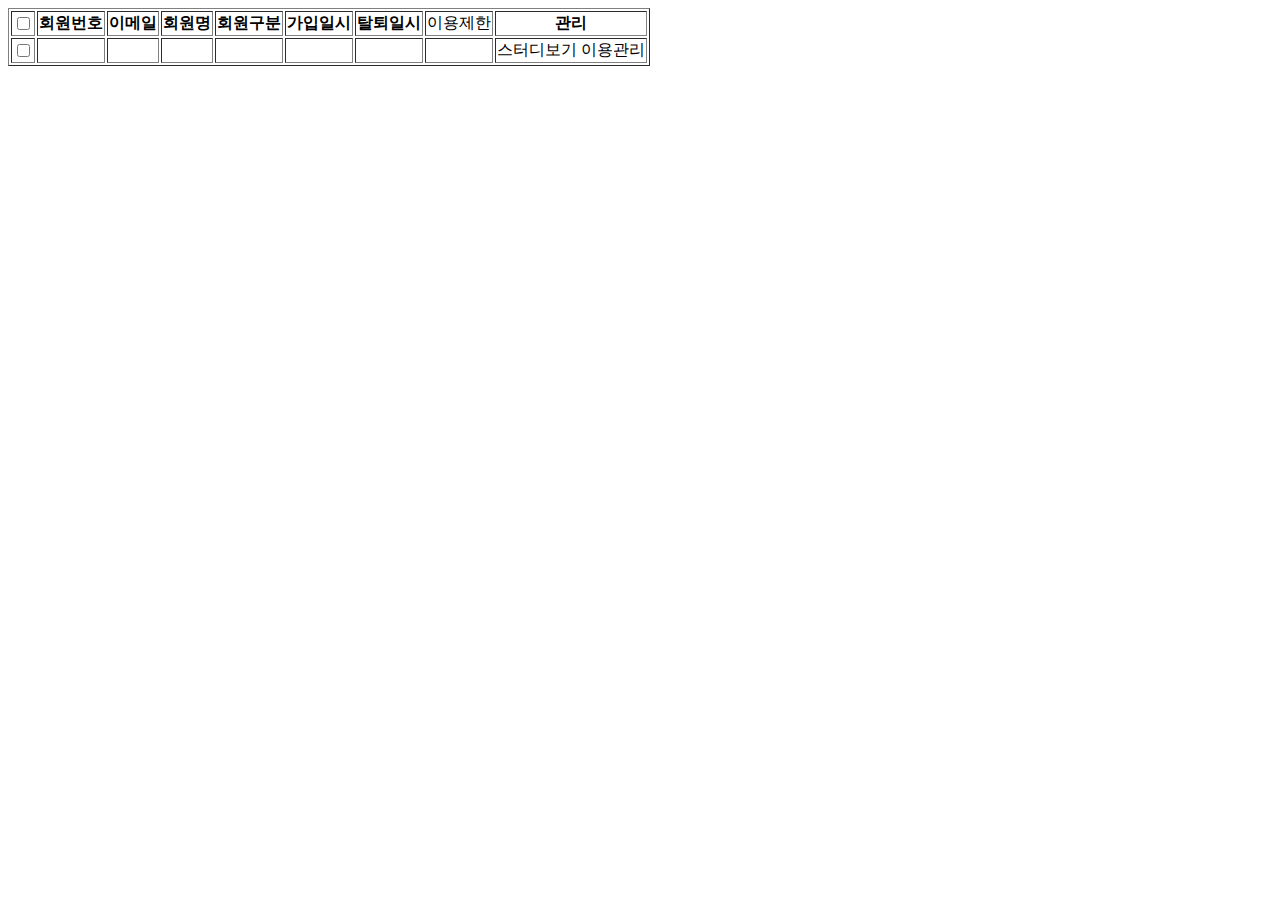
==== src/main/resources/templates/admin/user/index.html @ e1fffa21 "초기 작업" ====
<!DOCTYPE html>
<html xmlns:th="http://www.thymeleaf.org"
      xmlns:layout="http://www.ultraq.net.nz/thymeleaf/layout"
      layout:decorate="~{admin/layouts/main}">
<section layout:fragment="content">
    <nav th:replace="~{admin/user/_submenu::menus}"></nav>
    <form method="post" th:action="@{/admin/user}">
        <table border="1">
            <thead>
                <tr>
                    <th>
                        <input type="checkbox">
                    </th>
                    <th>회원번호</th>
                    <th>이메일</th>
                    <th>회원명</th>
                    <th>회원구분</th>
                    <th>가입일시</th>
                    <th>탈퇴일시</th>
                    <td>이용제한</td>
                    <th>관리</th>
                </tr>
            </thead>
            <tbody>
                <tr>
                    <!-- 체크 박스 -->
                    <td>
                        <input type="checkbox">
                    </td>
                    <!-- 회원 번호 -->
                    <td></td>
                    <!-- 이메일 -->
                    <td></td>
                    <!-- 회원명 -->
                    <td></td>
                    <!-- 회원구분 -->
                    <td></td>
                    <!-- 가입일시 -->
                    <td></td>
                    <!-- 탈퇴일시 -->
                    <td></td>
                    <!-- 이용제한 -->
                    <td></td>
                    <!-- 관리 -->
                    <td>
                        <a class="btn2">스터디보기</a>
                        <a class="btn2">이용관리</a>
                    </td>
                </tr>
            </tbody>
        </table>
    </form>
</section>
</html>
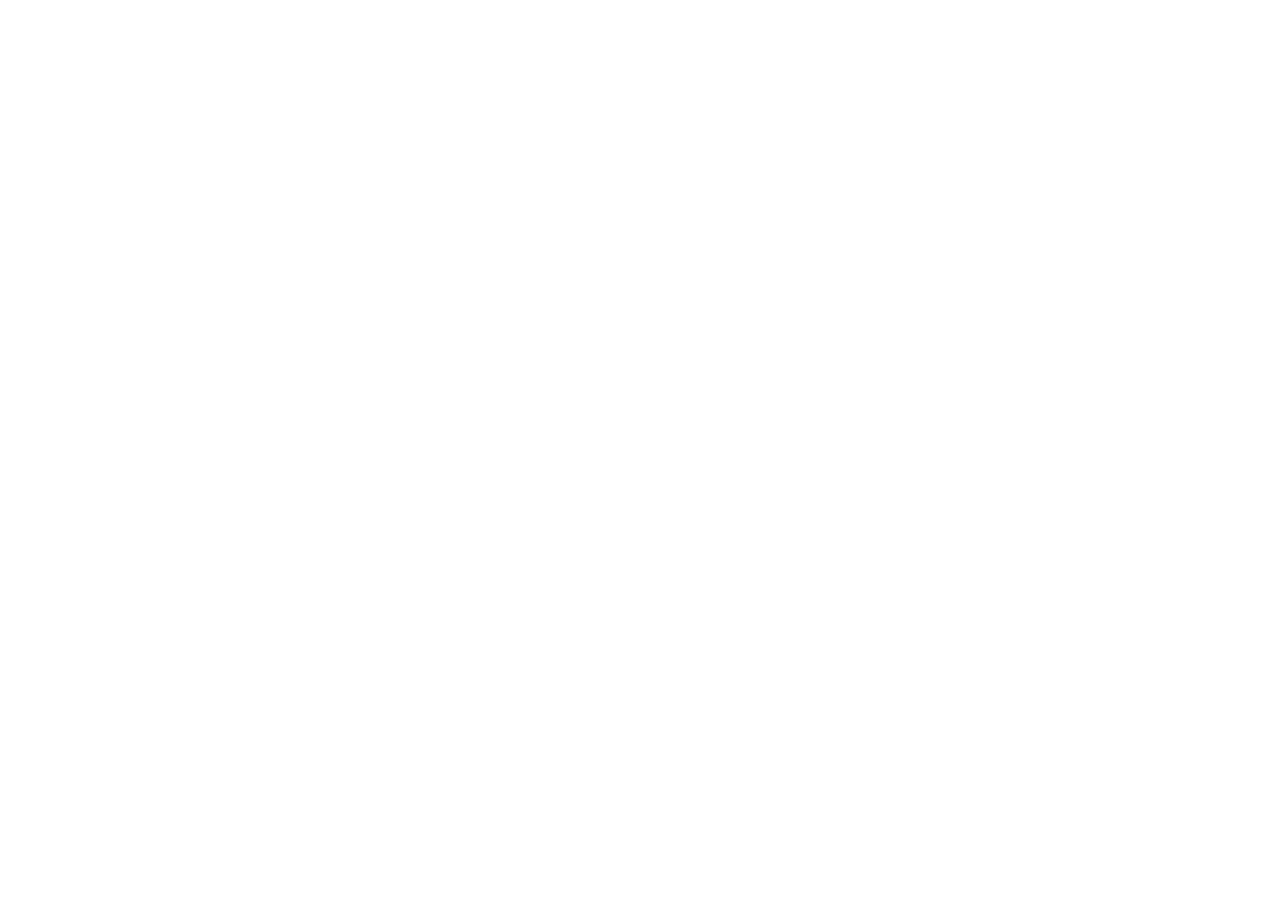
==== commit 4b61dfeb: "관리자 UI 구성" ====
--- a/src/main/resources/templates/admin/user/index.html
+++ b/src/main/resources/templates/admin/user/index.html
@@ -3,52 +3,6 @@
       xmlns:layout="http://www.ultraq.net.nz/thymeleaf/layout"
       layout:decorate="~{admin/layouts/main}">
 <section layout:fragment="content">
-    <nav th:replace="~{admin/user/_submenu::menus}"></nav>
-    <form method="post" th:action="@{/admin/user}">
-        <table border="1">
-            <thead>
-                <tr>
-                    <th>
-                        <input type="checkbox">
-                    </th>
-                    <th>회원번호</th>
-                    <th>이메일</th>
-                    <th>회원명</th>
-                    <th>회원구분</th>
-                    <th>가입일시</th>
-                    <th>탈퇴일시</th>
-                    <td>이용제한</td>
-                    <th>관리</th>
-                </tr>
-            </thead>
-            <tbody>
-                <tr>
-                    <!-- 체크 박스 -->
-                    <td>
-                        <input type="checkbox">
-                    </td>
-                    <!-- 회원 번호 -->
-                    <td></td>
-                    <!-- 이메일 -->
-                    <td></td>
-                    <!-- 회원명 -->
-                    <td></td>
-                    <!-- 회원구분 -->
-                    <td></td>
-                    <!-- 가입일시 -->
-                    <td></td>
-                    <!-- 탈퇴일시 -->
-                    <td></td>
-                    <!-- 이용제한 -->
-                    <td></td>
-                    <!-- 관리 -->
-                    <td>
-                        <a class="btn2">스터디보기</a>
-                        <a class="btn2">이용관리</a>
-                    </td>
-                </tr>
-            </tbody>
-        </table>
-    </form>
+
 </section>
 </html>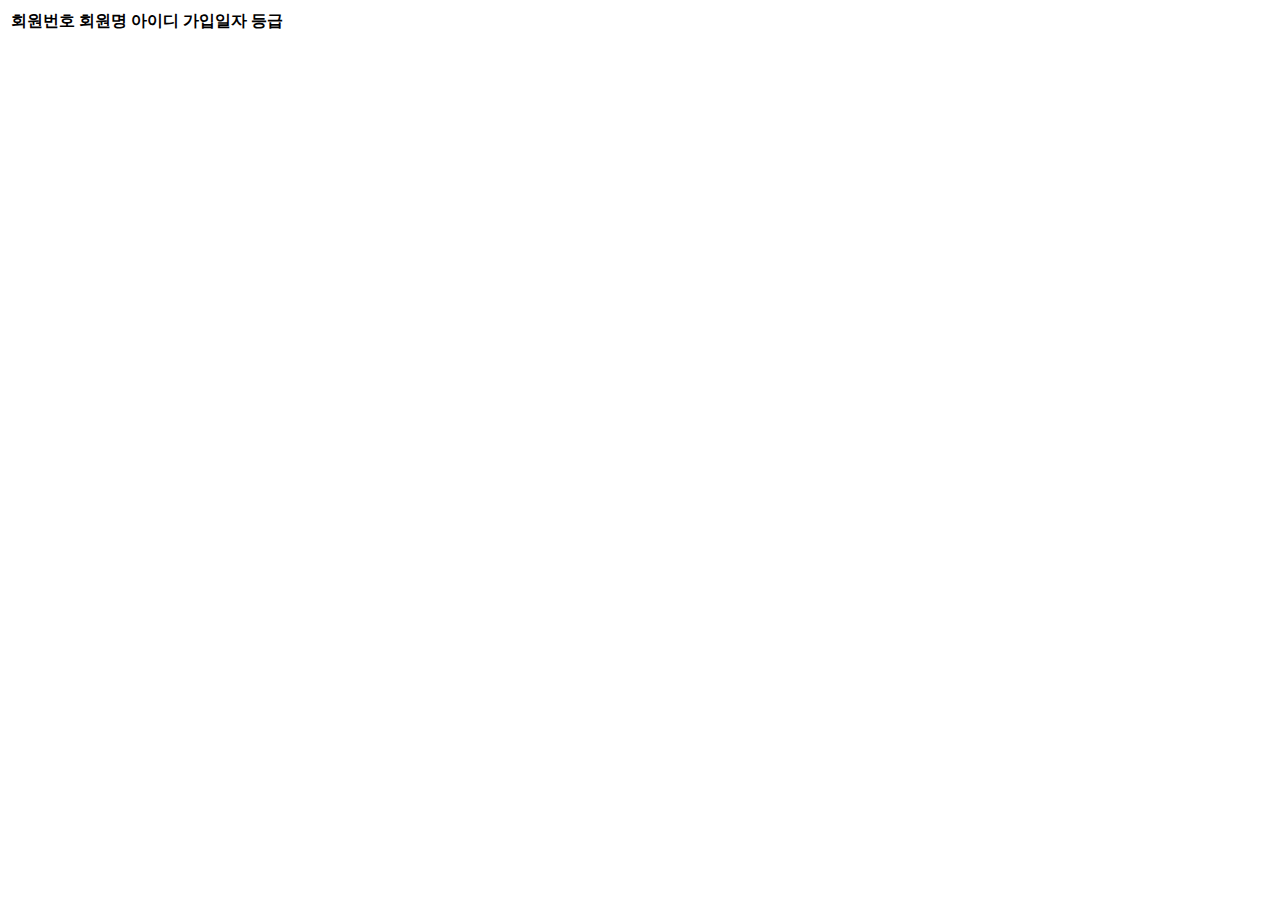
==== commit 877eef03: "user 수정" ====
--- a/src/main/resources/templates/admin/user/index.html
+++ b/src/main/resources/templates/admin/user/index.html
@@ -3,6 +3,25 @@
       xmlns:layout="http://www.ultraq.net.nz/thymeleaf/layout"
       layout:decorate="~{admin/layouts/main}">
 <section layout:fragment="content">
+    <table>
+        <thead>
+        <tr class="th">
+            <th>회원번호</th>
+            <th>회원명</th>
+            <th>아이디</th>
+            <th>가입일자</th>
+            <th>등급</th>
+            <th></th>
+        </tr>
+        </thead>
+        <tbody>
+            <tr th:each="user : ${userList}" th:object="${user}" class="td">
+                <th:block th:if="${userForm.mode != 'editing'}" th:replace="~{/admin/user/list::list}"></th:block>
+<!--                <th:block th:if="${userForm.mode == 'editing'}" th:replace="~{/admin/user/list::edit}"></th:block>-->
+            </tr>
+        </tbody>
+    </table>
 
+    <th:block th:replace="~{commons/pagination::pagination}"></th:block>
 </section>
 </html>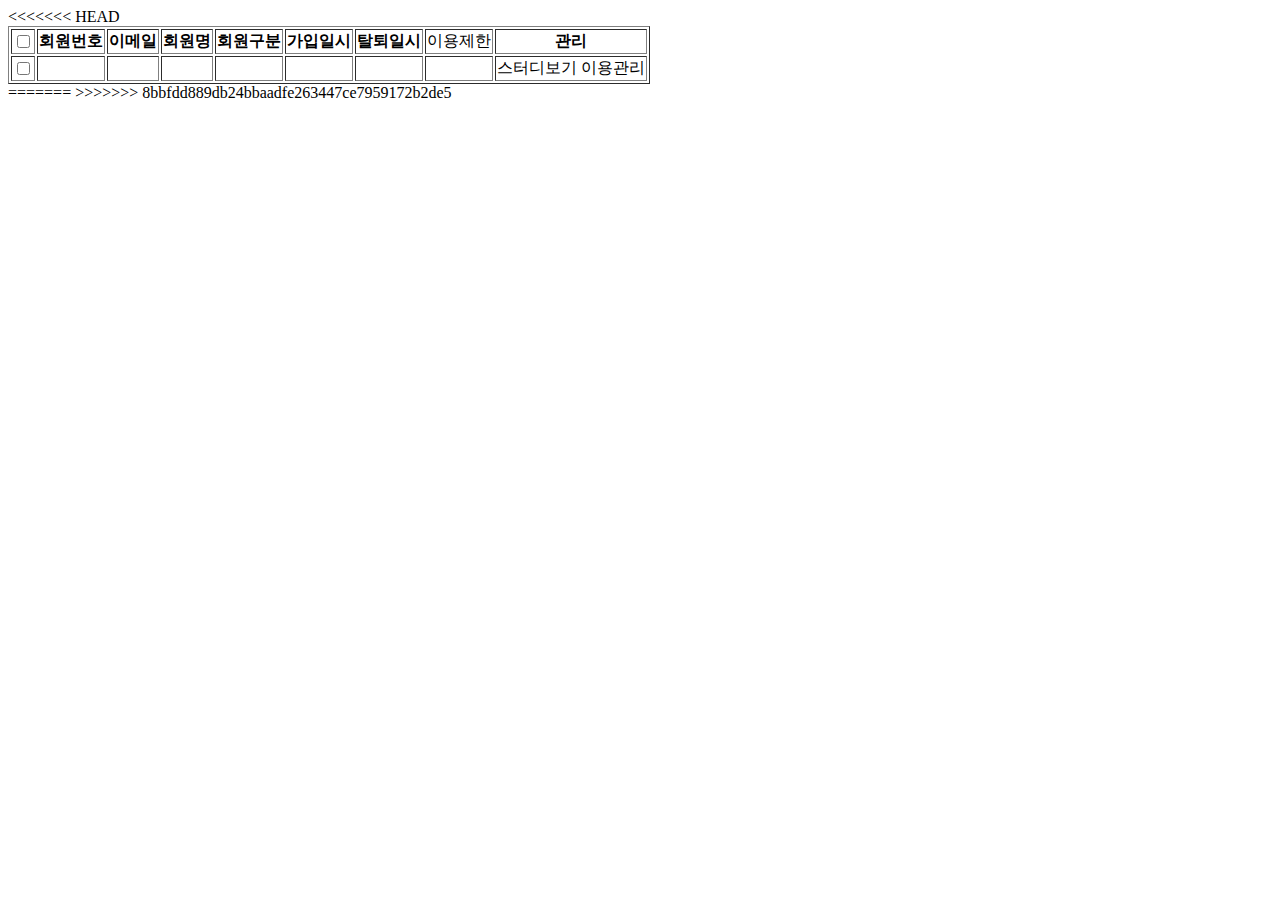
==== commit 1e251dc6: "충돌 해결" ====
--- a/src/main/resources/templates/admin/user/index.html
+++ b/src/main/resources/templates/admin/user/index.html
@@ -3,25 +3,56 @@
       xmlns:layout="http://www.ultraq.net.nz/thymeleaf/layout"
       layout:decorate="~{admin/layouts/main}">
 <section layout:fragment="content">
-    <table>
-        <thead>
-        <tr class="th">
-            <th>회원번호</th>
-            <th>회원명</th>
-            <th>아이디</th>
-            <th>가입일자</th>
-            <th>등급</th>
-            <th></th>
-        </tr>
-        </thead>
-        <tbody>
-            <tr th:each="user : ${userList}" th:object="${user}" class="td">
-                <th:block th:if="${userForm.mode != 'editing'}" th:replace="~{/admin/user/list::list}"></th:block>
-<!--                <th:block th:if="${userForm.mode == 'editing'}" th:replace="~{/admin/user/list::edit}"></th:block>-->
-            </tr>
-        </tbody>
-    </table>
+<<<<<<< HEAD
+    <nav th:replace="~{admin/user/_submenu::menus}"></nav>
+    <form method="post" th:action="@{/admin/user}">
+        <table border="1">
+            <thead>
+                <tr>
+                    <th>
+                        <input type="checkbox">
+                    </th>
+                    <th>회원번호</th>
+                    <th>이메일</th>
+                    <th>회원명</th>
+                    <th>회원구분</th>
+                    <th>가입일시</th>
+                    <th>탈퇴일시</th>
+                    <td>이용제한</td>
+                    <th>관리</th>
+                </tr>
+            </thead>
+            <tbody>
+                <tr>
+                    <!-- 체크 박스 -->
+                    <td>
+                        <input type="checkbox">
+                    </td>
+                    <!-- 회원 번호 -->
+                    <td></td>
+                    <!-- 이메일 -->
+                    <td></td>
+                    <!-- 회원명 -->
+                    <td></td>
+                    <!-- 회원구분 -->
+                    <td></td>
+                    <!-- 가입일시 -->
+                    <td></td>
+                    <!-- 탈퇴일시 -->
+                    <td></td>
+                    <!-- 이용제한 -->
+                    <td></td>
+                    <!-- 관리 -->
+                    <td>
+                        <a class="btn2">스터디보기</a>
+                        <a class="btn2">이용관리</a>
+                    </td>
+                </tr>
+            </tbody>
+        </table>
+    </form>
+=======
 
-    <th:block th:replace="~{commons/pagination::pagination}"></th:block>
+>>>>>>> 8bbfdd889db24bbaadfe263447ce7959172b2de5
 </section>
 </html>